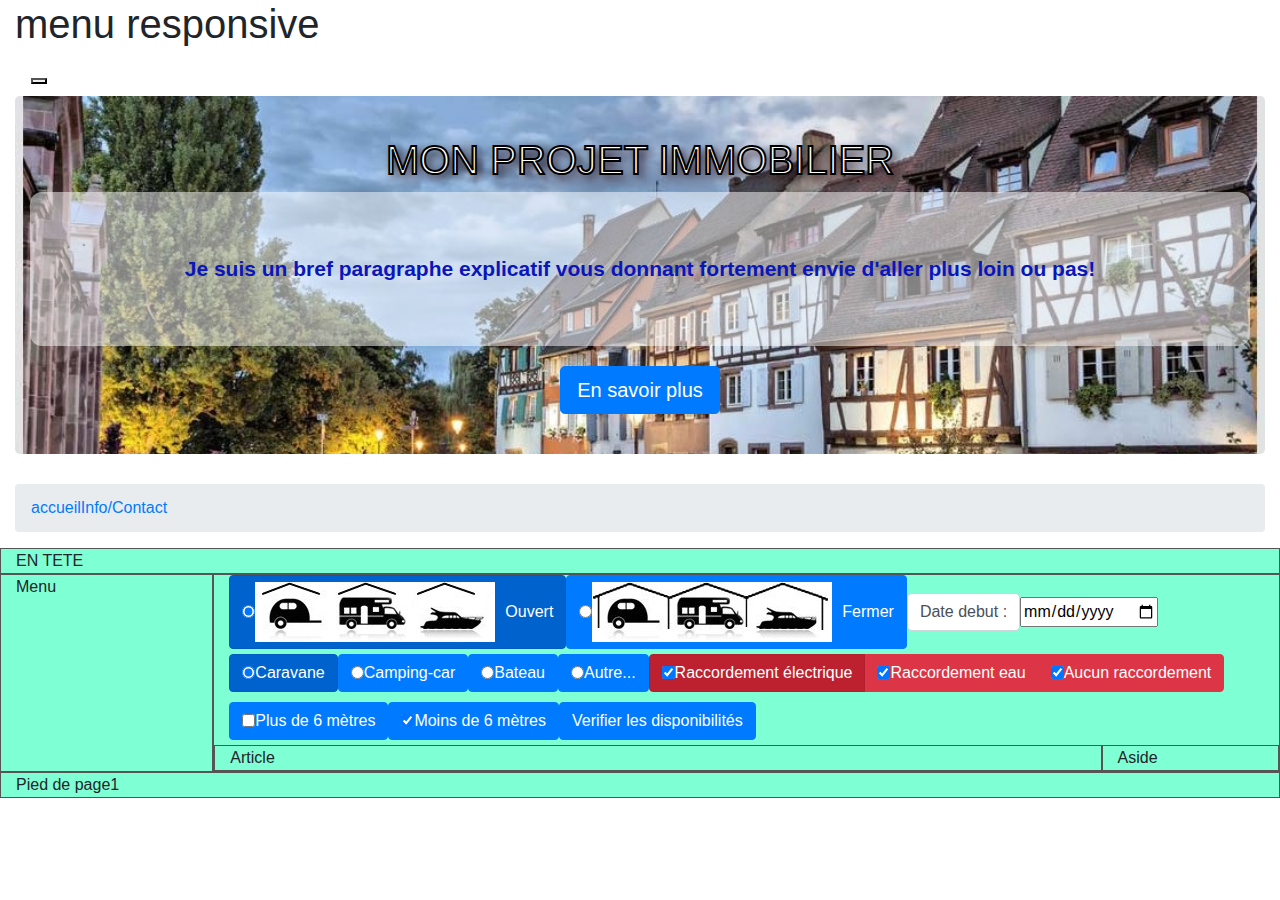
==== formulaire+jumbotron/agence.html @ ec7c44ea "Add files via upload" ====
<!DOCTYPE html>
 <html lang="fr">

 <head>
     <title>Bootstrap template</title>
     <meta charset="utf-8">
     <meta http-equiv="X-UA-Compatible" content="IE=edge">
     <meta name="viewport" content="width=device-width, initial-scale=1">
     <link href="https://maxcdn.bootstrapcdn.com/bootstrap/4.4.1/css/bootstrap.min.css" rel="stylesheet">
 <!--    <link href="css/bootstrap.css" rel="stylesheet">-->
     <link rel="stylesheet" href="style.css">

     <!-- HTML5 Shim and Respond.js IE8 support of HTML5 elements and media queries -->
     <!-- WARNING: Respond.js doesn't work if you view the page via file:// -->

     <!--[if lt IE 9]>
<script src="https://oss.maxcdn.com/html5shiv/3.7.3/html5shiv.min.js"></script>
<script src="https://oss.maxcdn.com/respond/1.4.2/respond.min.js"></script>
<![endif]-->
 </head>

 <body>

     <div class="container">
         <h1>menu responsive</h1>
         <nav class="navbar navbar-inverse" width="100%">
             <div class="navbar-header">
                 <button type="button" class="navbar-toggle collapsed" data-toggle="collapse" data-target="#collapse-1">
                     <span class="sr-only">Apparaitre/Disparaitre Navigation</span>
                     <span class="icon-bar"></span>
                     <span class="icon-bar"></span>
                     <span class="icon-bar"></span></button>
             </div>
             <div class="navbar-collapse collapse" id="collapse-1">
                 <ul class="nav navbar-nav">
                     <li class="active">
                         <a href="#">
                             <img src="img/accueil.png" width="30" alt="Accueil">
                         </a>
                     </li>
                     <li><a href="#">Qui sommes nous ?</a></li>
                     <li><a href="#">Info/Contact</a></li>
                     <li><a href="#">Nos sorties</a></li>
                     <li><a href="#">Activités</a></li>
                     <li><a href="#">Partenaires</a></li>

                 </ul>
             </div>

         </nav>

         <div class="jumbotron">
             <h1>MON PROJET IMMOBILIER</h1>

             <p>Je suis un bref paragraphe explicatif vous donnant fortement envie d'aller plus loin ou pas!</p>

             <a class="btn btn-primary btn-lg " href="recherche.html" role="button">En savoir plus</a>


         </div>
         <ul class="breadcrumb">
             <li>
                 <a href="index.php">accueil</a>
             </li>
             <li class="active">
                 <a href="#">Info/Contact</a>
             </li>
         </ul>
         <header class="row">
             <div class="col-md-12">
                 EN TETE
             </div>
         </header>
         <div class="row">
             <nav class="col-md-2">
                 Menu
             </nav>
             <section class="col-md-10">
                 <form role="form" class="form-inline" id="form1" action="traitement.php" method="get" enctype="multipart/form-data">
                     <div class="form-group" data-toggle="buttons">
                         <label class="btn btn-primary active">
                             <input type="radio" name="hangar" id="ouvert" autocomplete="off" checked="checked"> <img src="couvert2.jpg"
                                 style="margin-right: 10px">Ouvert
                         </label>
                         <label class="btn btn-primary">
                             <input type="radio" name="hangar" id="fermer" autocomplete="off"><img
                                 src="choix_abrisV2.jpg" style="margin-right: 10px">Fermer
                         </label>
                     </div>
                     <br>
                     <br>
                     <div class="form-group">
                         <label class="form-control" for="date">Date debut : </label>
                         <input type="date" class="date-picker" id="date">
                     </div>
                     <br>
                     <br>
                     <div class="form-group" data-toggle="buttons">
                         <label class="btn btn-primary active">
                             <input type="radio" name="typev" id="caravane" autocomplete="off" checked="checked">Caravane
                         </label>
                         <label class="btn btn-primary">
                             <input type="radio" name="typev" id="camping-car" autocomplete="off">Camping-car
                         </label>
                         <label class="btn btn-primary ">
                             <input type="radio" name="typev" id="bateau" autocomplete="off">Bateau
                         </label>
                         <label class="btn btn-primary">
                             <input type="radio" name="typev" id="autre" autocomplete="off">Autre...
                         </label>
                     </div>
                     <br>
                     <br>
                     <div class="btn-group" data-toggle="buttons">
                         <label class="btn btn-danger  active">
                             <input type="checkbox" name="raccordement1" id="raccordement1"
                                 checked="checked">Raccordement électrique
                         </label>
                         <label class="btn btn-danger ">
                             <input type="checkbox" name="raccordement2" id="raccordement2" checked="checked">Raccordement eau
                         </label>
                         <label class="btn btn-danger">
                             <input type="checkbox" name="raccordement0" id="raccordement0" checked="checked">Aucun raccordement
                         </label>
                     </div>
                     <br>
                     <br>
                     <div class="form-group" data-toggle="buttons">
                         <label class="btn btn-primary">
                             <input type="checkbox" autocomplete="off">
                             Plus de 6 mètres
                         </label>
                         <label class="btn btn-primary">
                             <input type="checkbox" autocomplete="off" checked>
                             Moins de 6 mètres
                         </label>
                     </div>
                     <br>
                     <br>

                     <!--<button type="button" class="btn btn-info" data-toggle="povover" title="Disponibilité"
                         data-content="En fonction du nombre de places disponibles restantes le jour de la consultation">
                         Verifier les disponibilités
                     </button>-->

                     <button type="button" class="btn btn-primary" data-toggle="modal" data-target="#maModal">Verifier les disponibilités</button>

                     <div class="modal" id="maModal">
                         <div class="modal-dialog">
                             <div class="modal-content">
                                 <div class="modal-header">
                                     <button type="button" class="close" data-dismiss="modal" aria-label="close"><span
                                             aria-hidden="true">&times;</span></button>Vérification des disponibilités
                                 </div>
                                 <div class="modal-body">
                                     Places restantes
                                 </div>
                                 <div class="modal-footer"><button type="button" class="btn btn-default"
                                         data-dismiss="modal">annuler</button><button type="button"
                                         class="btn btn-primary" id="envoie">Envoyer les données</button>
                                </div>
                            </div>
                         </div>
                     </div>

                 </form>



                 <div class="row">
                     <article class="col-md-10">
                         Article
                     </article>
                     <aside class="col-md-2">
                         Aside
                     </aside>
                 </div>
             </section>
         </div>
         <footer class="row">
             <div class="col-sm-12">
                 Pied de page1
             </div>
         </footer>
     </div>





     <script src="https://ajax.googleapis.com/ajax/libs/jquery/1.12.4/jquery.min.js"></script>
     <script src="js/bootstrap.js"></script>
     <script>
         $(function () {
             $('[data-toggle="povover"]').popover()
         })

         var envoyer = document.getElementById("envoie");
         envoyer.addEventListener("click", function(){document.querySelector("#form1").submit();})
     </script>
 </body>

 </html>
---- formulaire+jumbotron/style.css ----
[class*="col-"]
{
    border: 1px solid #555;
    background-color: aquamarine;
}
body{
    margin:0;
    padding:0;
}
.container{
    max-width: 1920px;
    /*margin-left: 2%;
    margin-right: 2%;*/
}
.jumbotron 
{
 background-color: transparent;
 color: inherit;
 padding:40px 15px;
 margin-bottom: 30px;
 background: url("jumbotron.jpg") no-repeat;
 background-size: cover;
 text-align: center; 
} 
.jumbotron h1
{
    color: #FFF;
    text-shadow:4px 4px 10px  rgb(37, 0, 0);
    -webkit-text-stroke: 2px; 
    -webkit-text-stroke-color: black;
    /*-ms-text-stroke:3px;
    -ms-text-stroke-color:rgb(195, 187, 72);*/
} 
.jumbotron p
{
    color: rgb(10, 22, 185);
    margin-bottom: 20px;
    font-size: 21px;
    font-weight: bold;
    padding: 5%;
    border-radius: 12px;
    -webkit-border-radius: 12px;
    -ms-border-radius: 12px;
    -moz-border-radius: 12px;
    background-color: rgba(255, 255,255, 0.5);
}
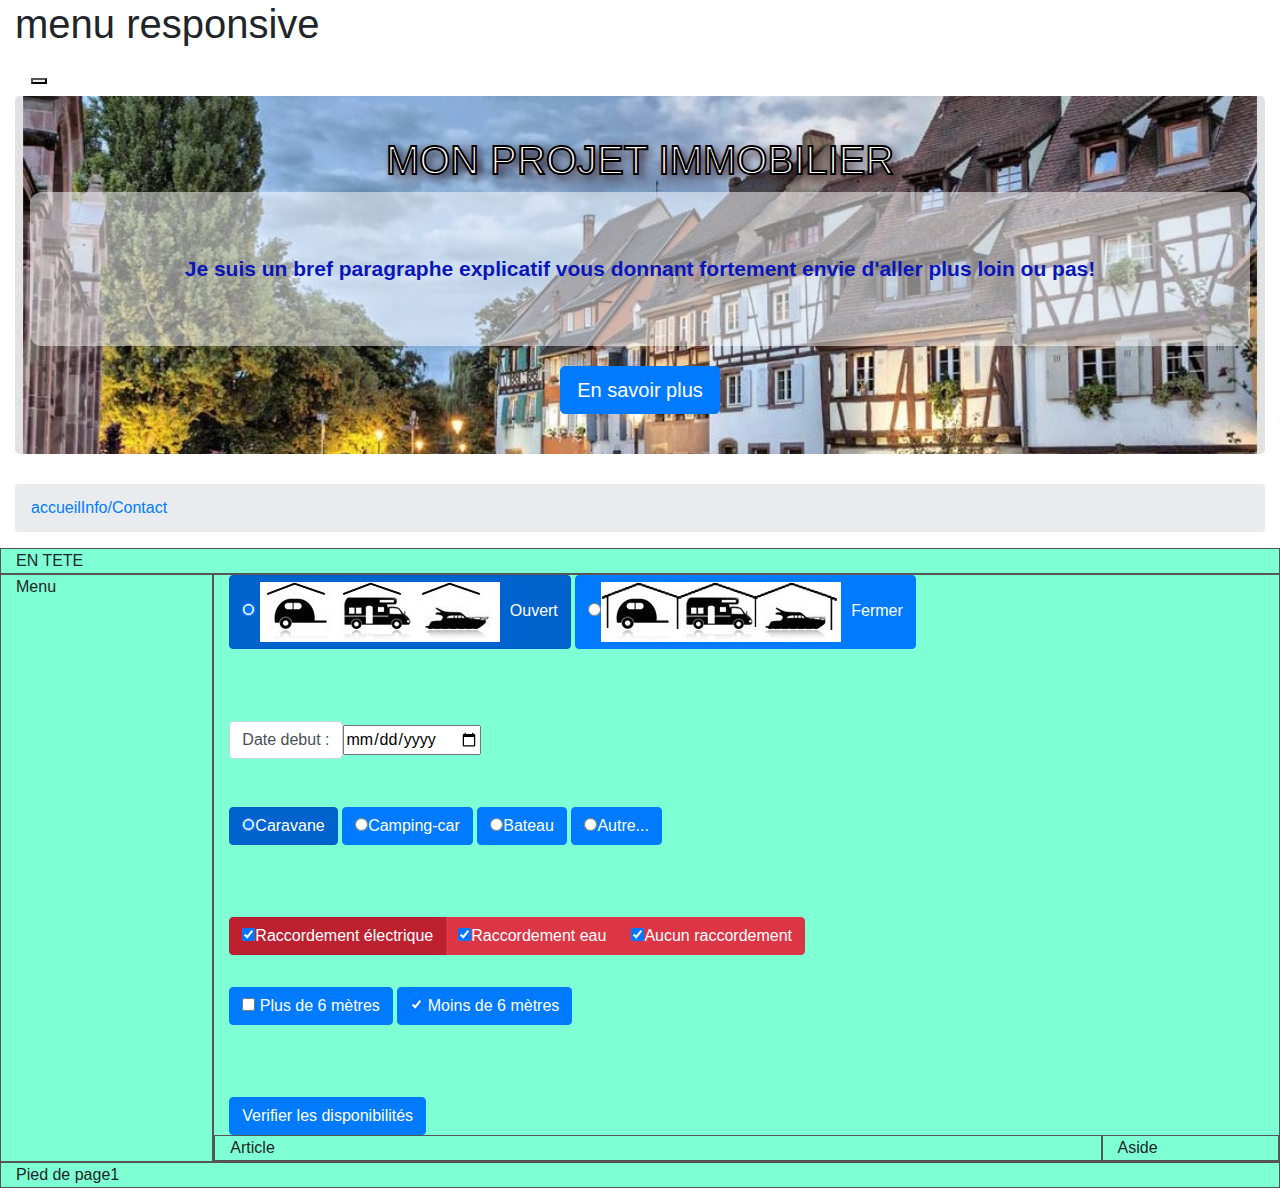
==== commit cd80b23e: "Add files via upload" ====
--- a/formulaire+jumbotron/agence.html
+++ b/formulaire+jumbotron/agence.html
@@ -20,120 +20,109 @@
  </head>
 
  <body>
-
      <div class="container">
          <h1>menu responsive</h1>
          <nav class="navbar navbar-inverse" width="100%">
              <div class="navbar-header">
-                 <button type="button" class="navbar-toggle collapsed" data-toggle="collapse" data-target="#collapse-1">
-                     <span class="sr-only">Apparaitre/Disparaitre Navigation</span>
-                     <span class="icon-bar"></span>
-                     <span class="icon-bar"></span>
-                     <span class="icon-bar"></span></button>
+                <button type="button" class="navbar-toggle collapsed" data-toggle="collapse" data-target="#collapse-1">
+                <span class="sr-only">Apparaitre/Disparaitre Navigation</span>
+                <span class="icon-bar"></span>
+                <span class="icon-bar"></span>
+                <span class="icon-bar"></span></button>
              </div>
              <div class="navbar-collapse collapse" id="collapse-1">
                  <ul class="nav navbar-nav">
-                     <li class="active">
-                         <a href="#">
-                             <img src="img/accueil.png" width="30" alt="Accueil">
-                         </a>
-                     </li>
-                     <li><a href="#">Qui sommes nous ?</a></li>
-                     <li><a href="#">Info/Contact</a></li>
-                     <li><a href="#">Nos sorties</a></li>
-                     <li><a href="#">Activités</a></li>
-                     <li><a href="#">Partenaires</a></li>
-
-                 </ul>
+                    <li class="active">
+                        <a href="#"><img src="img/accueil.png" width="30" alt="Accueil"></a>
+                    </li>
+                    <li><a href="#">Qui sommes nous ?</a></li>
+                    <li><a href="#">Info/Contact</a></li>
+                    <li><a href="#">Nos sorties</a></li>
+                    <li><a href="#">Activités</a></li>
+                    <li><a href="#">Partenaires</a></li>
              </div>
-
          </nav>
-
          <div class="jumbotron">
              <h1>MON PROJET IMMOBILIER</h1>
-
              <p>Je suis un bref paragraphe explicatif vous donnant fortement envie d'aller plus loin ou pas!</p>
-
              <a class="btn btn-primary btn-lg " href="recherche.html" role="button">En savoir plus</a>
-
-
          </div>
          <ul class="breadcrumb">
-             <li>
-                 <a href="index.php">accueil</a>
-             </li>
-             <li class="active">
-                 <a href="#">Info/Contact</a>
-             </li>
+            <li>
+                <a href="index.php">accueil</a>
+            </li>
+            <li class="active">
+                <a href="#">Info/Contact</a>
+            </li>
          </ul>
          <header class="row">
-             <div class="col-md-12">
-                 EN TETE
-             </div>
+            <div class="col-md-12">
+                EN TETE
+            </div>
          </header>
          <div class="row">
-             <nav class="col-md-2">
-                 Menu
-             </nav>
-             <section class="col-md-10">
-                 <form role="form" class="form-inline" id="form1" action="traitement.php" method="get" enctype="multipart/form-data">
-                     <div class="form-group" data-toggle="buttons">
-                         <label class="btn btn-primary active">
-                             <input type="radio" name="hangar" id="ouvert" autocomplete="off" checked="checked"> <img src="couvert2.jpg"
-                                 style="margin-right: 10px">Ouvert
-                         </label>
-                         <label class="btn btn-primary">
-                             <input type="radio" name="hangar" id="fermer" autocomplete="off"><img
-                                 src="choix_abrisV2.jpg" style="margin-right: 10px">Fermer
-                         </label>
+            <nav class="col-md-2">
+                Menu
+            </nav>
+            <section class="col-md-10">
+                <form role="form" action="traitement.php" method="get" enctype="multipart/form-data">
+                    <div class="form-group" data-toggle="buttons">
+                        <label class="btn btn-primary active">
+                            <input type="radio" name="hangar" id="ouvert" autocomplete="off" checked="checked"> <img src="couvert2.jpg"
+                                style="margin-right: 10px">Ouvert
+                        </label>
+                        <label class="btn btn-primary">
+                            <input type="radio" name="hangar" id="fermer" autocomplete="off"><img
+                                src="choix_abrisV2.jpg" style="margin-right: 10px">Fermer
+                        </label>
                      </div>
                      <br>
                      <br>
-                     <div class="form-group">
-                         <label class="form-control" for="date">Date debut : </label>
-                         <input type="date" class="date-picker" id="date">
+                     <div class="form-inline">
+                        <label class="form-control" for="date">Date debut : </label>
+                        <input type="date" class="date-picker" id="date">
                      </div>
                      <br>
                      <br>
                      <div class="form-group" data-toggle="buttons">
-                         <label class="btn btn-primary active">
-                             <input type="radio" name="typev" id="caravane" autocomplete="off" checked="checked">Caravane
-                         </label>
-                         <label class="btn btn-primary">
-                             <input type="radio" name="typev" id="camping-car" autocomplete="off">Camping-car
-                         </label>
-                         <label class="btn btn-primary ">
-                             <input type="radio" name="typev" id="bateau" autocomplete="off">Bateau
-                         </label>
-                         <label class="btn btn-primary">
-                             <input type="radio" name="typev" id="autre" autocomplete="off">Autre...
-                         </label>
-                     </div>
-                     <br>
-                     <br>
-                     <div class="btn-group" data-toggle="buttons">
-                         <label class="btn btn-danger  active">
-                             <input type="checkbox" name="raccordement1" id="raccordement1"
-                                 checked="checked">Raccordement électrique
-                         </label>
-                         <label class="btn btn-danger ">
-                             <input type="checkbox" name="raccordement2" id="raccordement2" checked="checked">Raccordement eau
-                         </label>
-                         <label class="btn btn-danger">
-                             <input type="checkbox" name="raccordement0" id="raccordement0" checked="checked">Aucun raccordement
-                         </label>
-                     </div>
-                     <br>
-                     <br>
-                     <div class="form-group" data-toggle="buttons">
-                         <label class="btn btn-primary">
-                             <input type="checkbox" autocomplete="off">
-                             Plus de 6 mètres
-                         </label>
-                         <label class="btn btn-primary">
-                             <input type="checkbox" autocomplete="off" checked>
-                             Moins de 6 mètres
-                         </label>
+                        <label class="btn btn-primary active">
+                            <input type="radio" name="typev" id="caravane" autocomplete="off" checked="checked">Caravane
+                        </label>
+                        <label class="btn btn-primary">
+                            <input type="radio" name="typev" id="camping-car" autocomplete="off">Camping-car
+                        </label>
+                        <label class="btn btn-primary ">
+                            <input type="radio" name="typev" id="bateau" autocomplete="off">Bateau
+                        </label>
+                        <label class="btn btn-primary">
+                            <input type="radio" name="typev" id="autre" autocomplete="off">Autre...
+                        </label>
+                    </div>
+                    <br>
+                    <br>
+                    <div class="btn-group" data-toggle="buttons">
+                        <label class="btn btn-danger  active">
+                            <input type="checkbox" name="raccordement1" id="raccordement1"
+                                checked="checked">Raccordement électrique
+                        </label>
+                        <label class="btn btn-danger ">
+                            <input type="checkbox" name="raccordement2" id="raccordement2" checked="checked">Raccordement eau
+                        </label>
+                        <label class="btn btn-danger">
+                            <input type="checkbox" name="raccordement0" id="raccordement0" checked="checked">Aucun raccordement
+                        </label>
+                    </div>
+                    <br>
+                    <br>
+                    <div class="form-group" data-toggle="buttons">
+                        <label class="btn btn-primary">
+                            <input type="checkbox" autocomplete="off">
+                            Plus de 6 mètres
+                        </label>
+                        <label class="btn btn-primary">
+                            <input type="checkbox" autocomplete="off" checked>
+                            Moins de 6 mètres
+                        </label>
                      </div>
                      <br>
                      <br>
@@ -143,43 +132,38 @@
                          Verifier les disponibilités
                      </button>-->
 
-                     <button type="button" class="btn btn-primary" data-toggle="modal" data-target="#maModal">Verifier les disponibilités</button>
-
-                     <div class="modal" id="maModal">
-                         <div class="modal-dialog">
-                             <div class="modal-content">
-                                 <div class="modal-header">
-                                     <button type="button" class="close" data-dismiss="modal" aria-label="close"><span
-                                             aria-hidden="true">&times;</span></button>Vérification des disponibilités
-                                 </div>
-                                 <div class="modal-body">
-                                     Places restantes
-                                 </div>
-                                 <div class="modal-footer"><button type="button" class="btn btn-default"
+                    <button type="button" class="btn btn-primary" data-toggle="modal" data-target="#maModal">Verifier les disponibilités</button>
+                    <div class="modal" id="maModal">
+                        <div class="modal-dialog">
+                            <div class="modal-content">
+                                <div class="modal-header">
+                                 <button type="button" class="close" data-dismiss="modal" aria-label="close"><span
+                                         aria-hidden="true">&times;</span></button>Vérification des disponibilités
+                                </div>
+                                <div class="modal-body">
+                                    Places restantes
+                                </div>
+                                <div class="modal-footer"><button type="button" class="btn btn-default"
                                          data-dismiss="modal">annuler</button><button type="button"
                                          class="btn btn-primary" id="envoie">Envoyer les données</button>
                                 </div>
                             </div>
                          </div>
                      </div>
-
                  </form>
-
-
-
                  <div class="row">
                      <article class="col-md-10">
-                         Article
+                        Article
                      </article>
                      <aside class="col-md-2">
-                         Aside
+                        Aside
                      </aside>
                  </div>
              </section>
          </div>
          <footer class="row">
              <div class="col-sm-12">
-                 Pied de page1
+                Pied de page1
              </div>
          </footer>
      </div>
